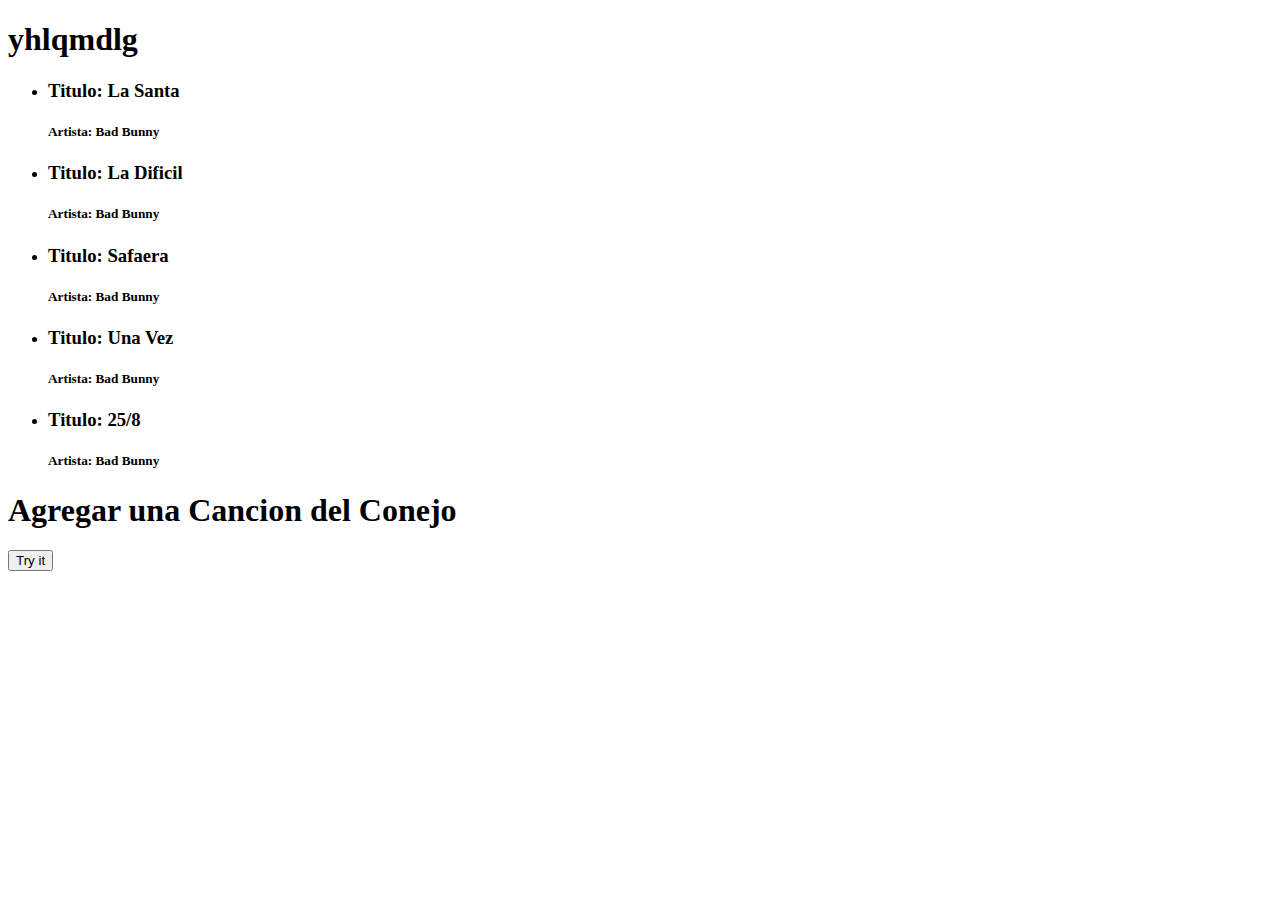
==== index.html @ c5ca6874 "primera vez" ====
<!DOCTYPE html>
<html lang="en">
<head>
    <meta charset="UTF-8">
    <meta name="viewport" content="width=device-width, initial-scale=1.0">
    <title>Document</title>
    <LINK rel="stylesheet" href="style.css" type="text/css" media="screen">
</head>
<body>
    <div id="song">
       
    </div>
    <div id="album">
        
    </div>
    <div>
        <h1>Agregar una Cancion del Conejo</h1>
        <button onclick="addSong()">Try it</button>
    </div>
    
</body>
</html>
<script src= "js.js"></script>
---- style.css ----
.wrapper{
    background-color: antiquewhite;
    font-family: 'Courier New', Courier, monospace;
}
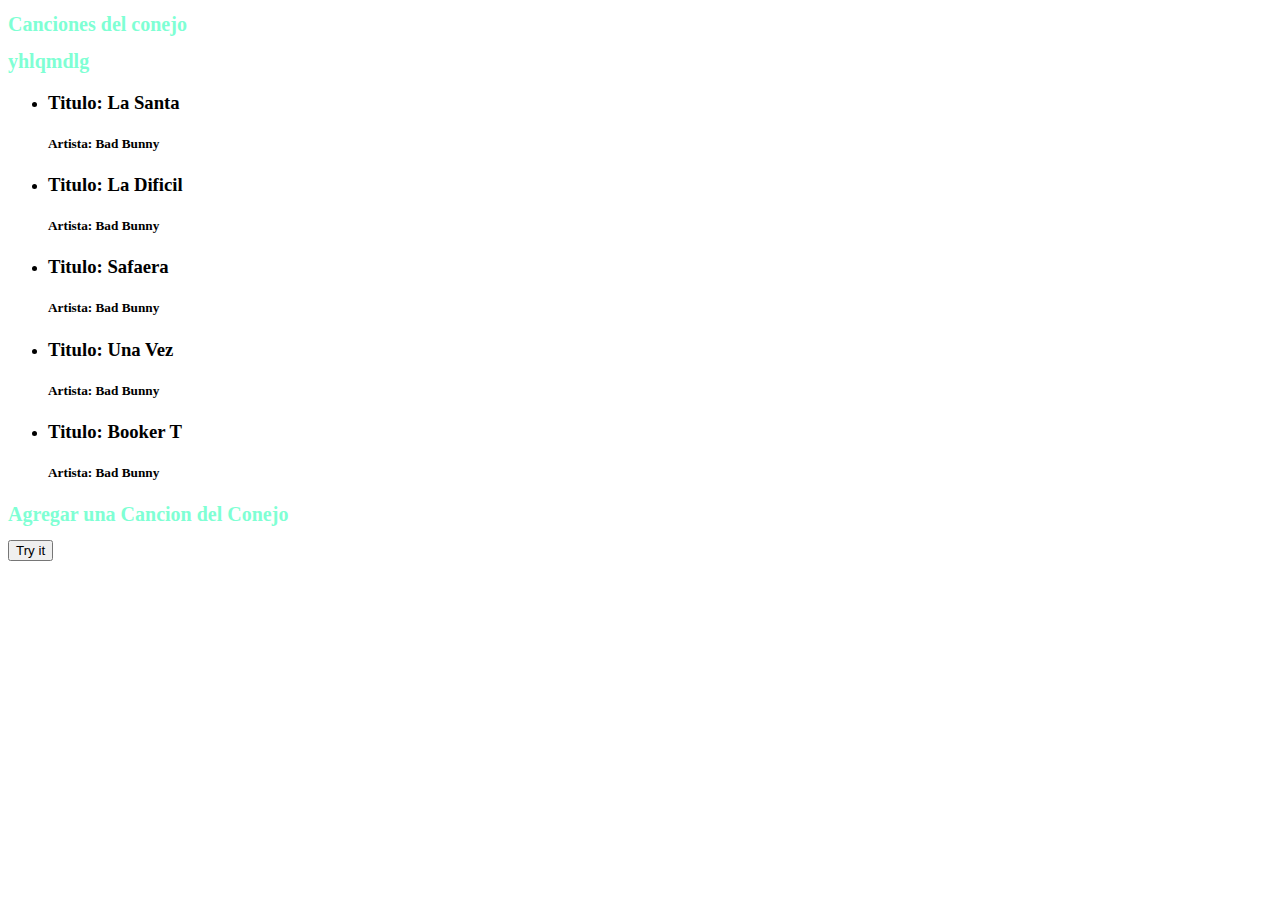
==== commit aa50d256: "Primera prueba" ====
--- a/index.html
+++ b/index.html
@@ -7,6 +7,7 @@
     <LINK rel="stylesheet" href="style.css" type="text/css" media="screen">
 </head>
 <body>
+    <h1>Canciones del conejo</h1>
     <div id="song">
        
     </div>
--- a/style.css
+++ b/style.css
@@ -1,4 +1,9 @@
 .wrapper{
     background-color: antiquewhite;
     font-family: 'Courier New', Courier, monospace;
+}
+
+h1 {
+    font-size: 20px;
+    color: aquamarine;
 }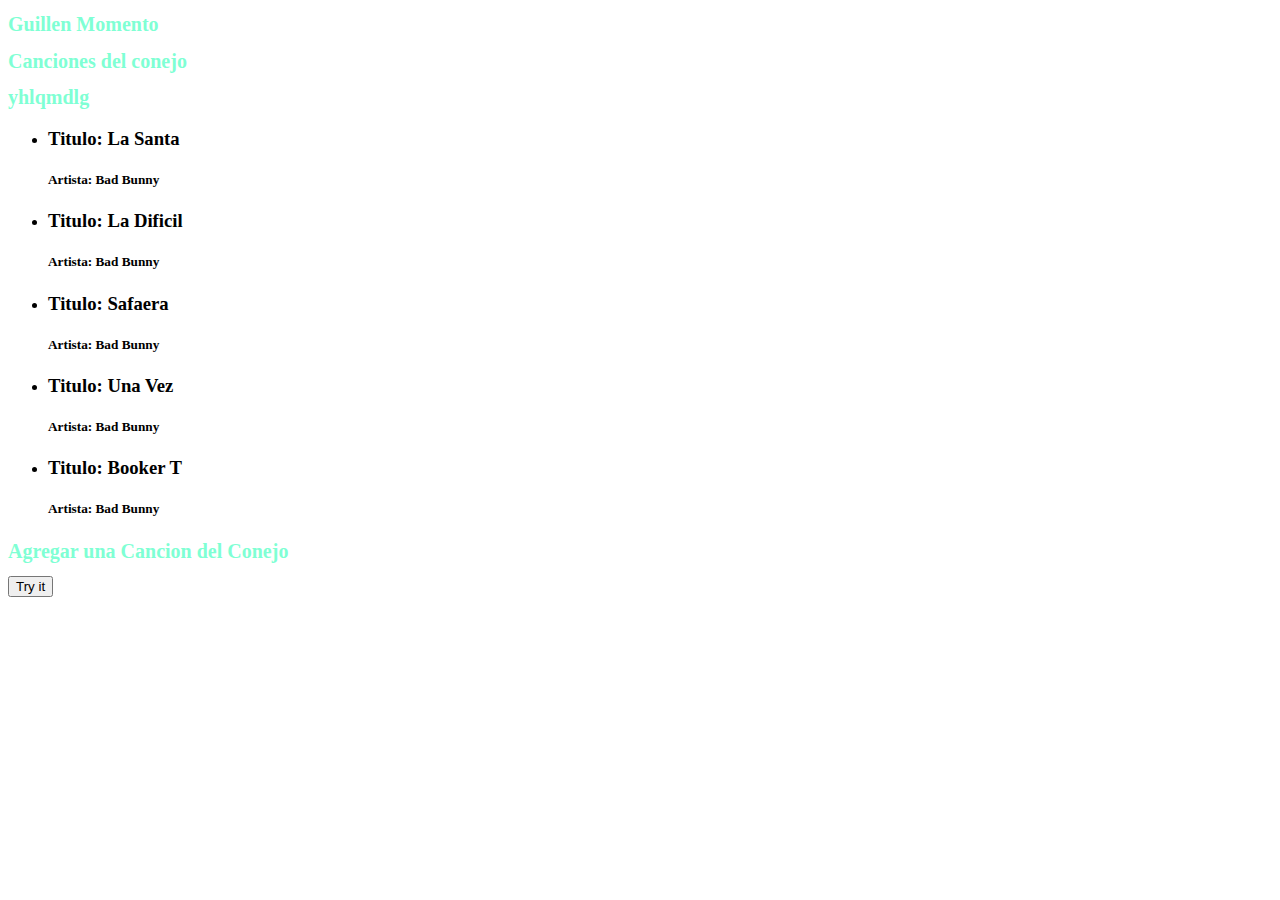
==== commit 518113bb: "coloque guillen momento en el html" ====
--- a/index.html
+++ b/index.html
@@ -6,7 +6,10 @@
     <title>Document</title>
     <LINK rel="stylesheet" href="style.css" type="text/css" media="screen">
 </head>
-<body>
+<body>  
+    <div>
+        <h1>Guillen Momento</h1>
+    </div>
     <h1>Canciones del conejo</h1>
     <div id="song">
        
@@ -19,6 +22,7 @@
         <button onclick="addSong()">Try it</button>
     </div>
     
+
 </body>
 </html>
 <script src= "js.js"></script>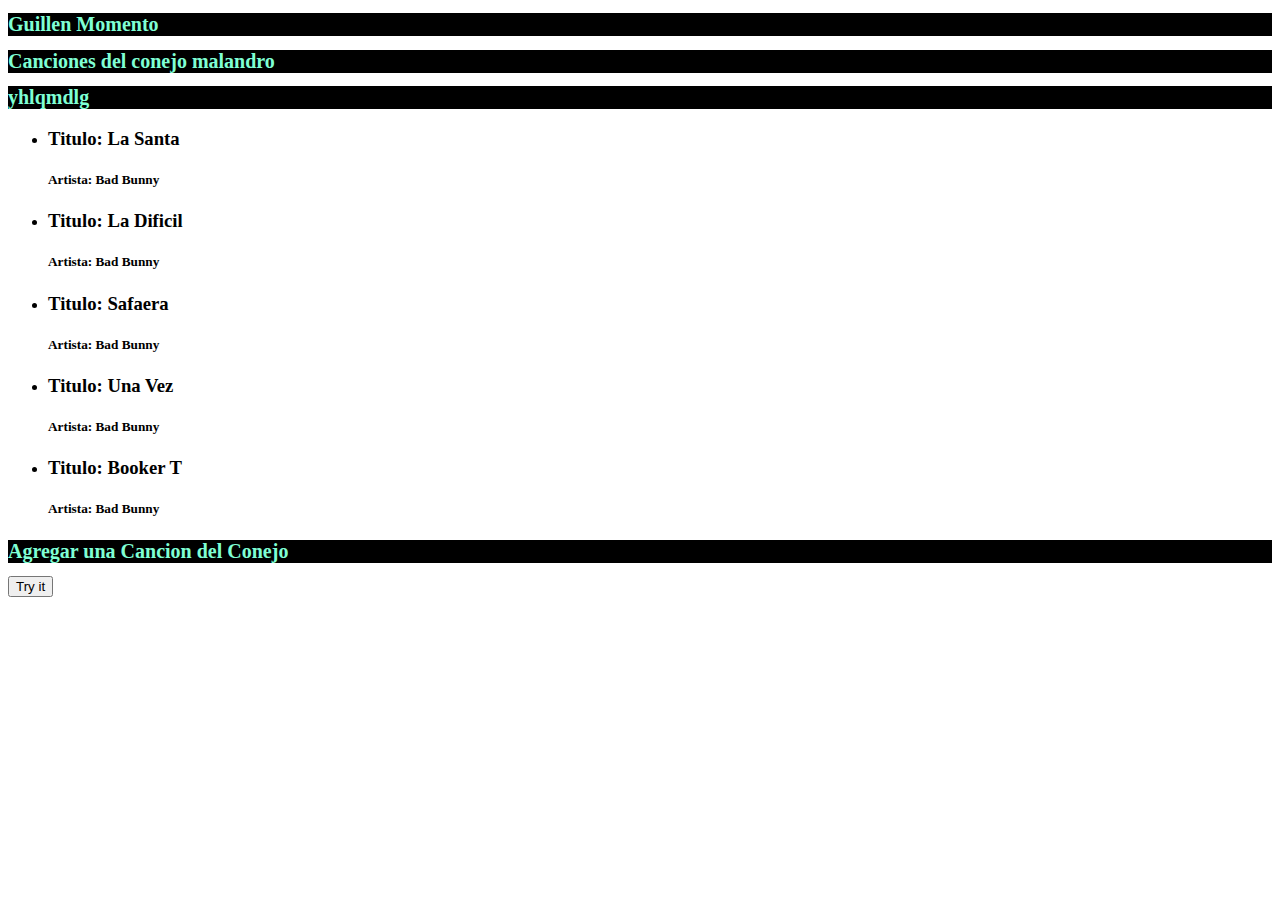
==== commit 99ae0caf: "Tercera prueba" ====
--- a/index.html
+++ b/index.html
@@ -10,7 +10,7 @@
     <div>
         <h1>Guillen Momento</h1>
     </div>
-    <h1>Canciones del conejo</h1>
+    <h1>Canciones del conejo malandro</h1>
     <div id="song">
        
     </div>
--- a/style.css
+++ b/style.css
@@ -6,4 +6,5 @@
 h1 {
     font-size: 20px;
     color: aquamarine;
+    background-color: black;
 }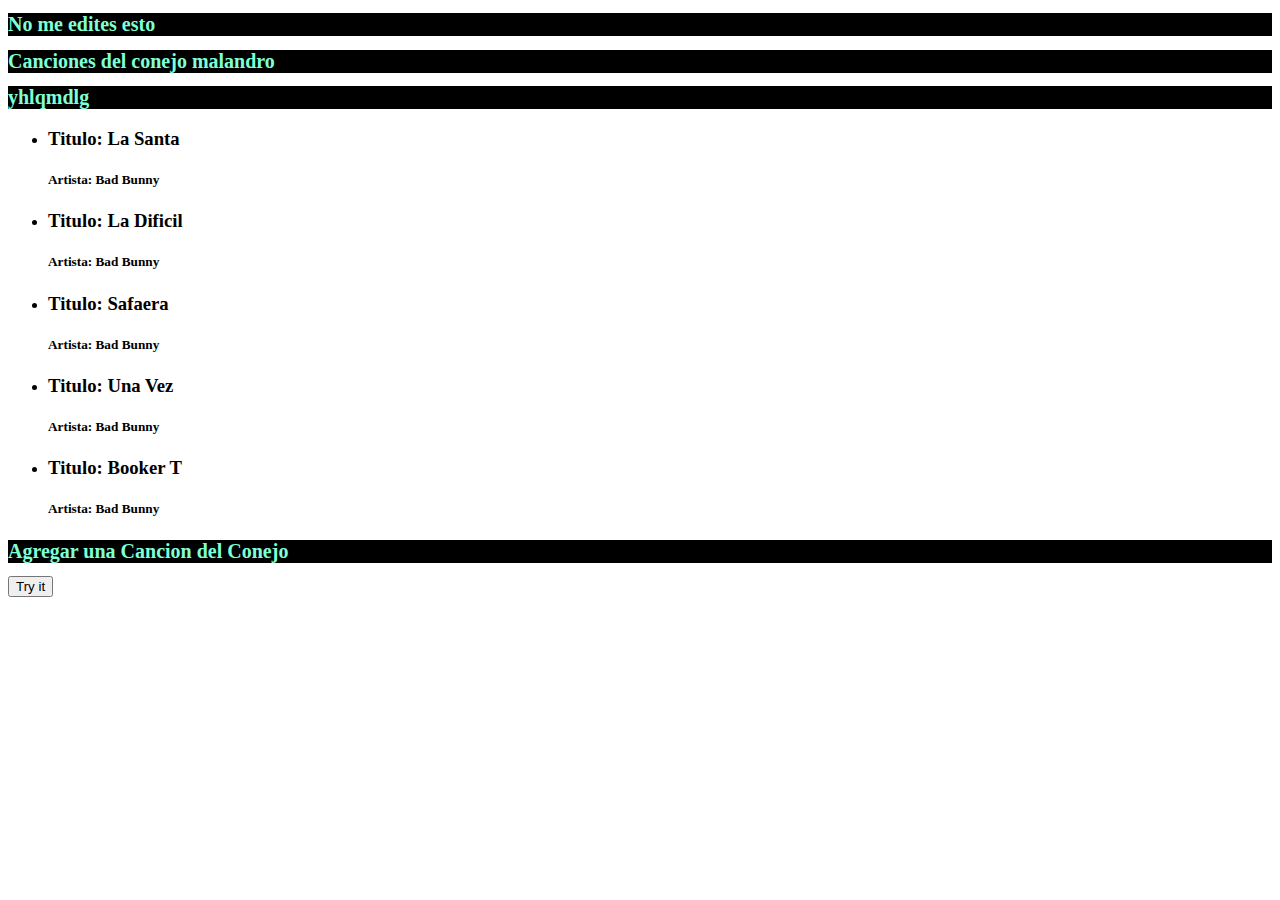
==== commit 87826de6: "Cuarta prueba" ====
--- a/index.html
+++ b/index.html
@@ -8,7 +8,7 @@
 </head>
 <body>  
     <div>
-        <h1>Guillen Momento</h1>
+        <h1>No me edites esto</h1>
     </div>
     <h1>Canciones del conejo malandro</h1>
     <div id="song">
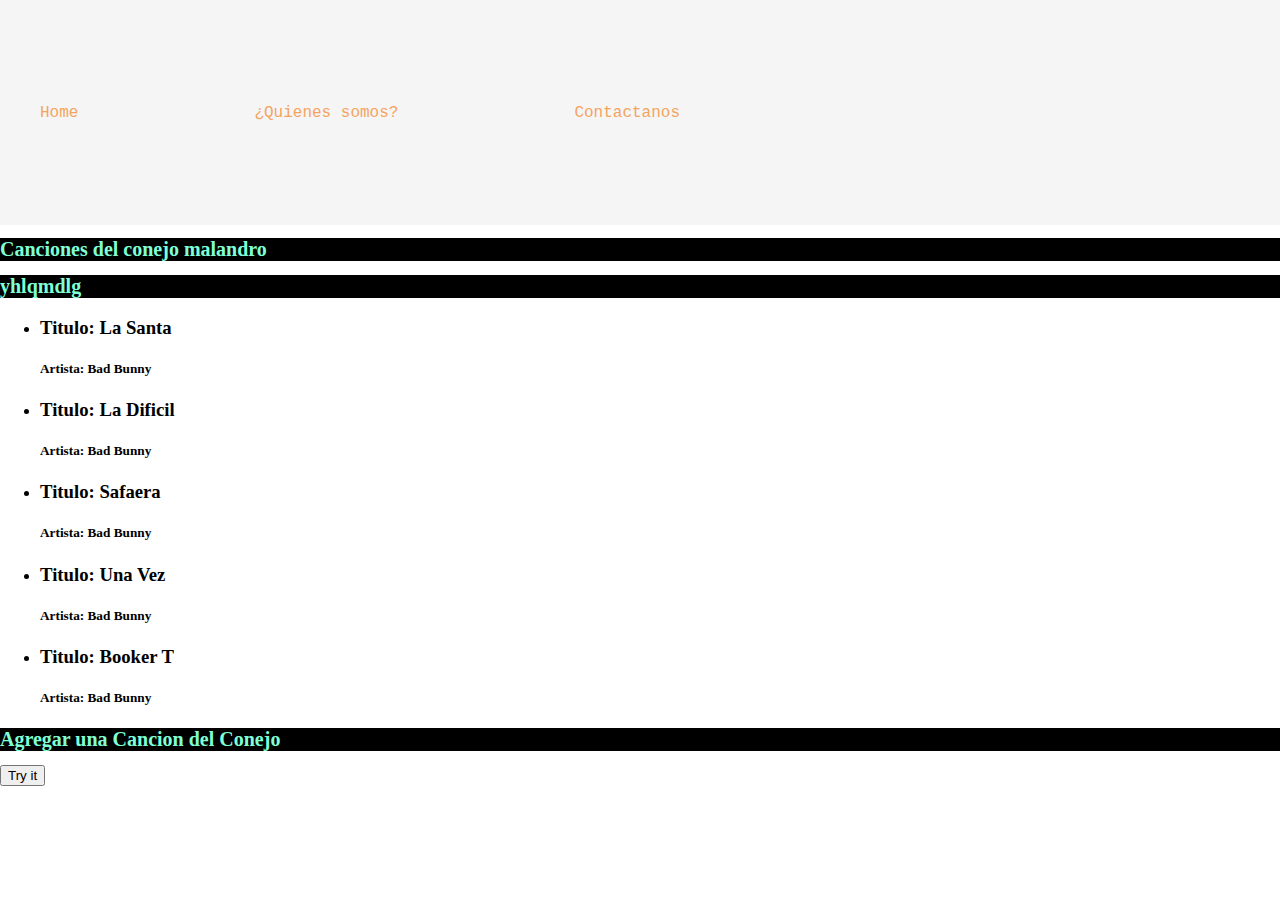
==== commit 4ab63bae: "Creacion pagina" ====
--- a/index.html
+++ b/index.html
@@ -7,8 +7,13 @@
     <LINK rel="stylesheet" href="style.css" type="text/css" media="screen">
 </head>
 <body>  
-    <div>
-        <h1>No me edites esto</h1>
+    <div class="navbar-wrapper">
+        <img>
+        <ul class="nav-options">
+            <li>Home</li>
+            <li>¿Quienes somos?</li>
+            <li>Contactanos</li>
+        </ul>
     </div>
     <h1>Canciones del conejo malandro</h1>
     <div id="song">
--- a/style.css
+++ b/style.css
@@ -1,10 +1,29 @@
-.wrapper{
-    background-color: antiquewhite;
-    font-family: 'Courier New', Courier, monospace;
+body {
+    margin: 0;
 }
 
 h1 {
     font-size: 20px;
     color: aquamarine;
     background-color: black;
+}
+
+.navbar-wrapper {
+    height: 25vh;
+    width: 100%;
+    display: flex;
+    background-color: whitesmoke;
+}
+
+.nav-options {
+    width: 50%;
+    display: flex;
+    justify-content: space-between;
+    align-items: center;
+    list-style-type: none;
+    color: sandybrown;
+    font-family: 'Courier New', Courier, monospace;
+    font-size: medium;
+    font-weight: 500;
+
 }